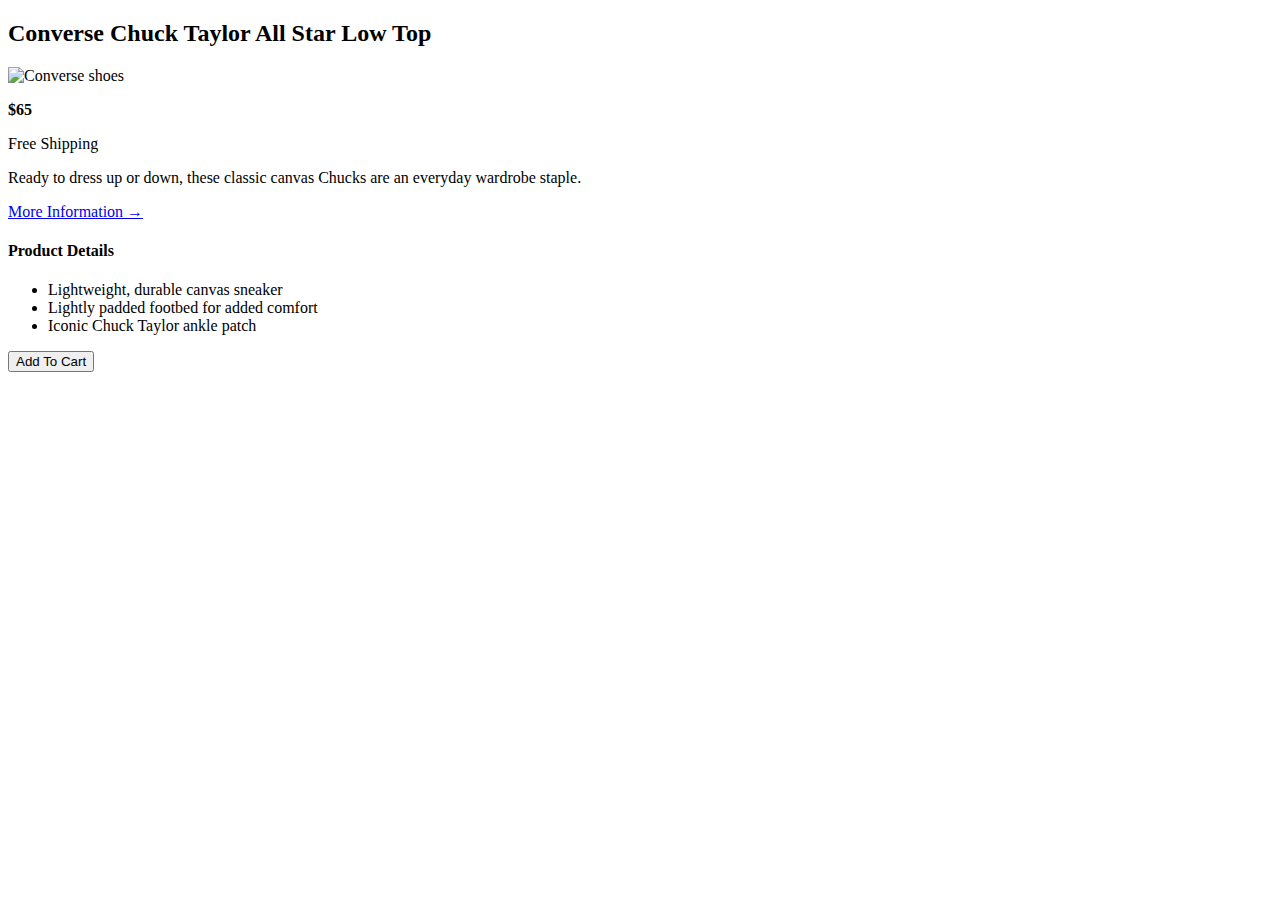
==== challenge2.html @ 76d55b9c "Done second coding challenge" ====
<!DOCTYPE html>
<html lang="en">

<head>
    <meta charset="UTF-8">
    <meta http-equiv="X-UA-Compatible" content="IE=edge">
    <meta name="viewport" content="width=device-width, initial-scale=1.0">
    <title>Coding challenge 2</title>
</head>

<body>
    <article>

        <h2>Converse Chuck Taylor All Star Low Top</h2>

        <img src="https://i.ibb.co/Jr7Wh1d/challenges.jpg" alt="Converse shoes" width="200" height="200">

        <p><strong>$65</strong></p>

        <p>Free Shipping</p>

        <p>Ready to dress up or down, these classic canvas Chucks are an everyday wardrobe staple.</p>

        <a href="#">More Information &rarr;</a>

        <h4>Product Details</h4>
        <ul>
            <li>Lightweight, durable canvas sneaker</li>
            <li>Lightly padded footbed for added comfort</li>
            <li>Iconic Chuck Taylor ankle patch</li>
        </ul>

        <button>Add To Cart</button>

    </article>

</body>

</html>
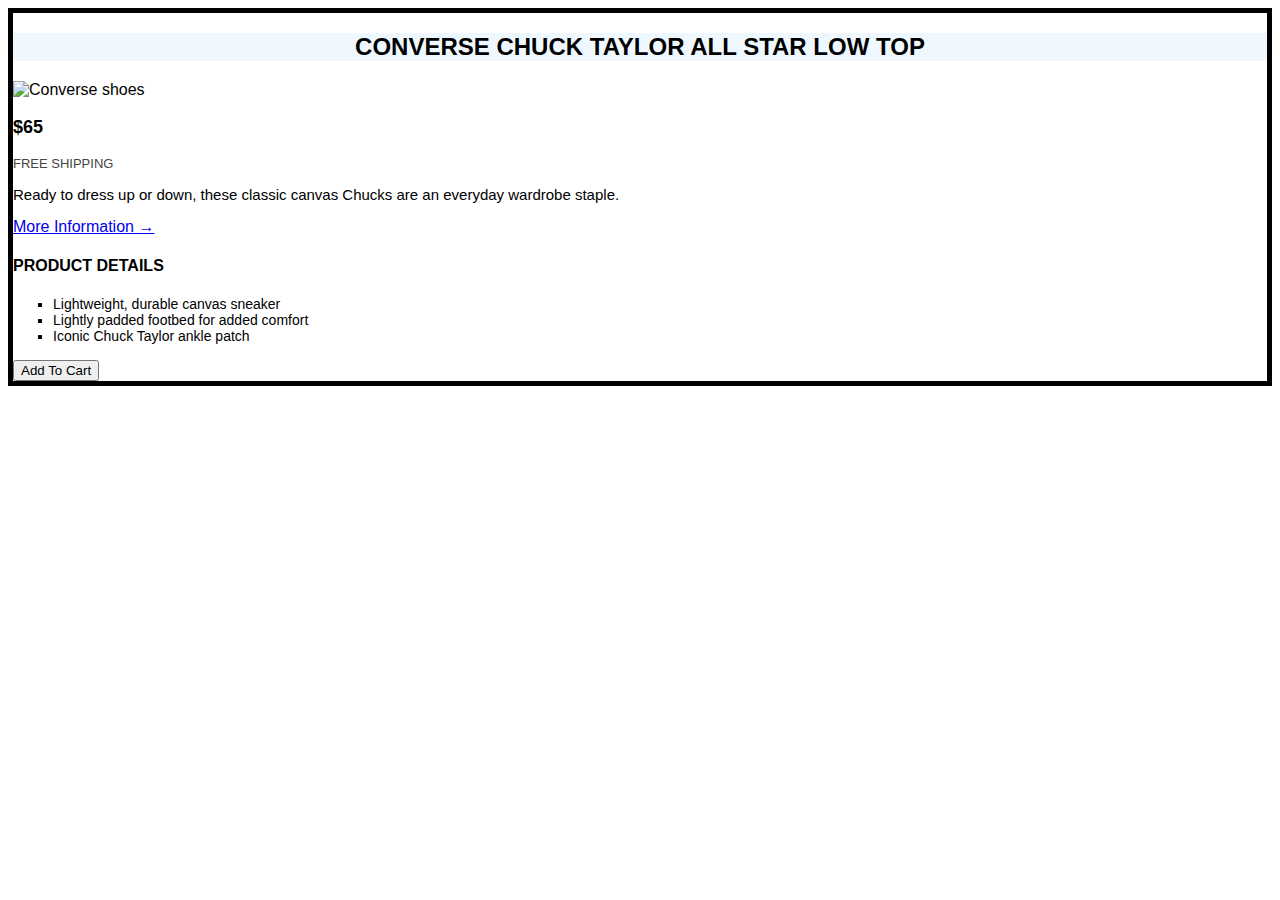
==== commit e7425750: "Add 2 new files of coding challenge" ====
--- a/challenge2.html
+++ b/challenge2.html
@@ -5,6 +5,7 @@
     <meta charset="UTF-8">
     <meta http-equiv="X-UA-Compatible" content="IE=edge">
     <meta name="viewport" content="width=device-width, initial-scale=1.0">
+    <link href="./styleTest.css" rel="stylesheet">
     <title>Coding challenge 2</title>
 </head>
 
@@ -15,15 +16,15 @@
 
         <img src="https://i.ibb.co/Jr7Wh1d/challenges.jpg" alt="Converse shoes" width="200" height="200">
 
-        <p><strong>$65</strong></p>
+        <p class="cost"><strong>$65</strong></p>
 
-        <p>Free Shipping</p>
+        <p class="shipping-cost">Free Shipping</p>
 
         <p>Ready to dress up or down, these classic canvas Chucks are an everyday wardrobe staple.</p>
 
         <a href="#">More Information &rarr;</a>
 
-        <h4>Product Details</h4>
+        <h4 class="details">Product Details</h4>
         <ul>
             <li>Lightweight, durable canvas sneaker</li>
             <li>Lightly padded footbed for added comfort</li>
--- a/styleTest.css
+++ b/styleTest.css
@@ -0,0 +1,53 @@
+body {
+    font-family: sans-serif;
+    border: 5px solid black;
+}
+
+h2 {
+    text-align: center;
+    text-transform: uppercase;
+    background-color: aliceblue;
+}
+
+p {
+    font-size: 15px;
+}
+
+.cost {
+    font-size: 18px;
+}
+
+.shipping-cost {
+    font-size: 13px;
+    text-transform: uppercase;
+    color: #444
+}
+
+.details {
+    text-transform: uppercase;
+}
+
+li {
+    font-size: 14px;
+    list-style: square;
+}
+
+a:visited {
+    color: blue;
+}
+
+a:hover {
+    background-color: red;
+    font-weight: bold;
+}
+
+a:active {
+    text-transform: uppercase;
+}
+
+button:hover {
+    color: white;
+    background-color: black;
+    cursor: pointer;
+    text-transform: uppercase;
+}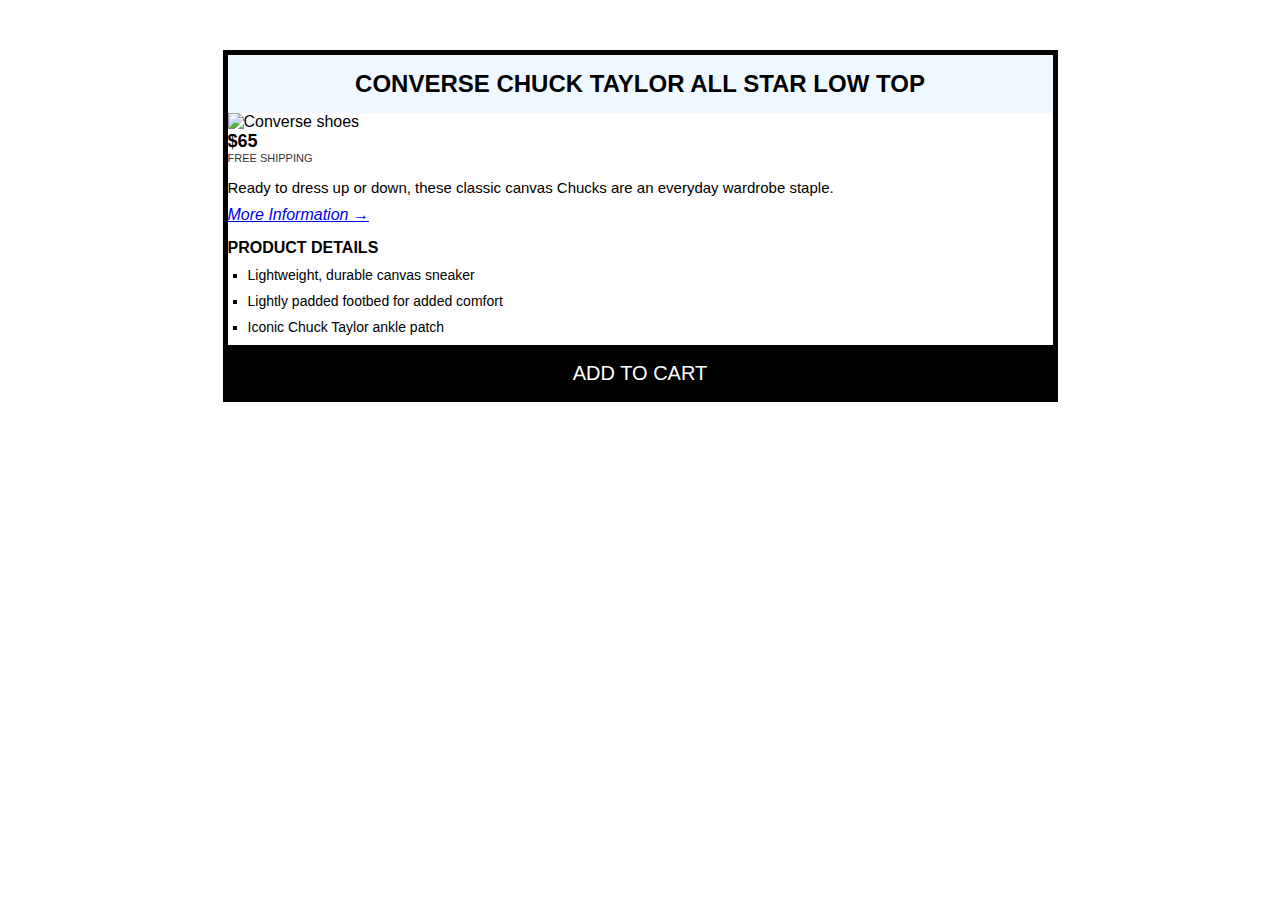
==== commit b4f4ec79: "Done CSS box coding challenge" ====
--- a/challenge2.html
+++ b/challenge2.html
@@ -20,7 +20,8 @@
 
         <p class="shipping-cost">Free Shipping</p>
 
-        <p>Ready to dress up or down, these classic canvas Chucks are an everyday wardrobe staple.</p>
+        <p class="description">Ready to dress up or down, these classic canvas Chucks are an everyday wardrobe staple.
+        </p>
 
         <a href="#">More Information &rarr;</a>
 
--- a/styleTest.css
+++ b/styleTest.css
@@ -1,16 +1,34 @@
+* {
+    padding: 0;
+    margin: 0
+}
+
 body {
     font-family: sans-serif;
-    border: 5px solid black;
+
+}
+
+article {
+    width: 825px;
+    margin: 50px auto;
+    border: 5px solid black
 }
 
 h2 {
     text-align: center;
     text-transform: uppercase;
     background-color: aliceblue;
+    padding: 15px
 }
 
 p {
     font-size: 15px;
+}
+
+a:link {
+    margin-bottom: 15px;
+    display: inline-block;
+    font-style: italic;
 }
 
 .cost {
@@ -18,18 +36,26 @@
 }
 
 .shipping-cost {
-    font-size: 13px;
+    font-size: 11px;
     text-transform: uppercase;
-    color: #444
+    color: rgb(59, 51, 51);
+    margin-bottom: 15px;
+}
+
+.description {
+    margin-bottom: 10px;
 }
 
 .details {
     text-transform: uppercase;
+    margin-bottom: 10px;
 }
 
 li {
     font-size: 14px;
     list-style: square;
+    margin-left: 20px;
+    margin-bottom: 10px;
 }
 
 a:visited {
@@ -45,9 +71,21 @@
     text-transform: uppercase;
 }
 
-button:hover {
+button {
+    width: 100%;
+    border: 2px solid black;
+    color: white;
+    text-transform: uppercase;
+    background-color: black;
+    cursor: pointer;
+    font-size: 20px;
+    padding-top: 15px;
+    padding-bottom: 10px;
+}
+
+/* button:hover {
     color: white;
     background-color: black;
     cursor: pointer;
     text-transform: uppercase;
-}+} */